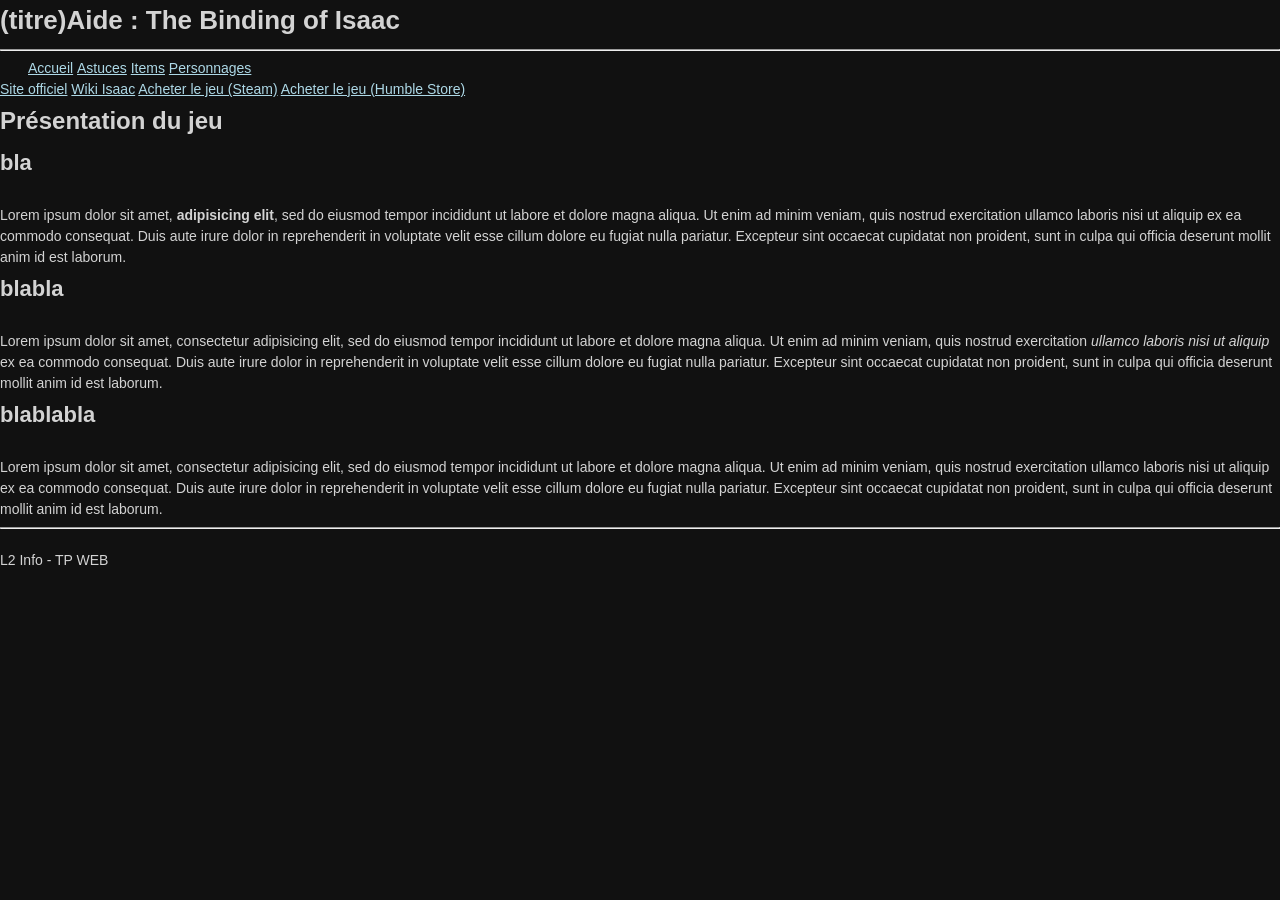
==== Web/Site_Isaac/index.html @ 97699547 "Blaba" ====
<!DOCTYPE html>
<html>
<head>
	<title>Accueil : Guide Isaac</title>
	<meta charset="UTF-8">
	<link rel="stylesheet" type="text/css" href="css/reset.css">
	<link rel="stylesheet" type="text/css" href="css/style.css">
</head>
<body>
	<header>
		<h1>(titre)Aide : The Binding of Isaac</h1>
		<!-- <img src="img/banniere.png" alt="banniere"/> à redimmensionner -->
		<hr />
	</header>
	<nav>
		<ul id="navigation">
			<li>
				<a href="index.html">Accueil</a>
			</li>
			<li>
				<a href="astuces.html">Astuces</a>
			</li>
			<li>
				<a href="items.html">Items</a>
			</li>
			<li>
				<a href="persos.html">Personnages</a>
			</li>
			<!-- Inscription -->
		</ul>		
	</nav>
	<aside>
		<!-- Mettre des liens -->
		<a href="http://bindingofisaac.com/">Site officiel</a>
		<a href="http://bindingofisaac.wikia.com/wiki/The_Binding_of_Isaac_Wiki">Wiki Isaac</a>
		<a href="https://store.steampowered.com/app/250900/">Acheter le jeu (Steam)</a>
		<a href="https://www.humblebundle.com/store/p/bindingofisaac_rebirth_storefront">Acheter le jeu (Humble Store)</a>
	</aside>
	<section>
		<h2>Présentation du jeu</h2>
		<!-- Mettre des trucs intelligents : références, créateur, principe de jeu, histoire-->
		<article>
			<h3>bla</h3>
			<p>Lorem ipsum dolor sit amet, <strong>adipisicing elit</strong>, sed do eiusmod
			tempor incididunt ut labore et dolore magna aliqua. Ut enim ad minim veniam,
			quis nostrud exercitation ullamco laboris nisi ut aliquip ex ea commodo
			consequat. Duis aute irure dolor in reprehenderit in voluptate velit esse
			cillum dolore eu fugiat nulla pariatur. Excepteur sint occaecat cupidatat non
			proident, sunt in culpa qui officia deserunt mollit anim id est laborum.</p>			
		</article>
		<article>
			<h3>blabla</h3>
			<p>Lorem ipsum dolor sit amet, consectetur adipisicing elit, sed do eiusmod
			tempor incididunt ut labore et dolore magna aliqua. Ut enim ad minim veniam,
			quis nostrud exercitation <em>ullamco laboris nisi ut aliquip</em> ex ea commodo
			consequat. Duis aute irure dolor in reprehenderit in voluptate velit esse
			cillum dolore eu fugiat nulla pariatur. Excepteur sint occaecat cupidatat non
			proident, sunt in culpa qui officia deserunt mollit anim id est laborum.</p>			
		</article>
		<article>
			<h3>blablabla</h3>
			<p>Lorem ipsum dolor sit amet, consectetur adipisicing elit, sed do eiusmod
			tempor incididunt ut labore et dolore magna aliqua. Ut enim ad minim veniam,
			quis nostrud exercitation ullamco laboris nisi ut aliquip ex ea commodo
			consequat. Duis aute irure dolor in reprehenderit in voluptate velit esse
			cillum dolore eu fugiat nulla pariatur. Excepteur sint occaecat cupidatat non
			proident, sunt in culpa qui officia deserunt mollit anim id est laborum.</p>
		</article>
	</section>
	<footer>
		<hr />
		<p>L2 Info - TP WEB</p>
	</footer>

</body>
</html>
---- Web/Site_Isaac/css/style.css ----
/* Liens */

html {
	color : lightgray;
	background-color: #111;
}

body {
	font-family: sans-serif;
}

a {
	color :lightblue;
}

a:hover {
	color : lightgreen;
}

a:visited {
	color : pink;
}

#navigation li {
	display : inline;
}

table {
	text-align: center;
	border-style:  	
}
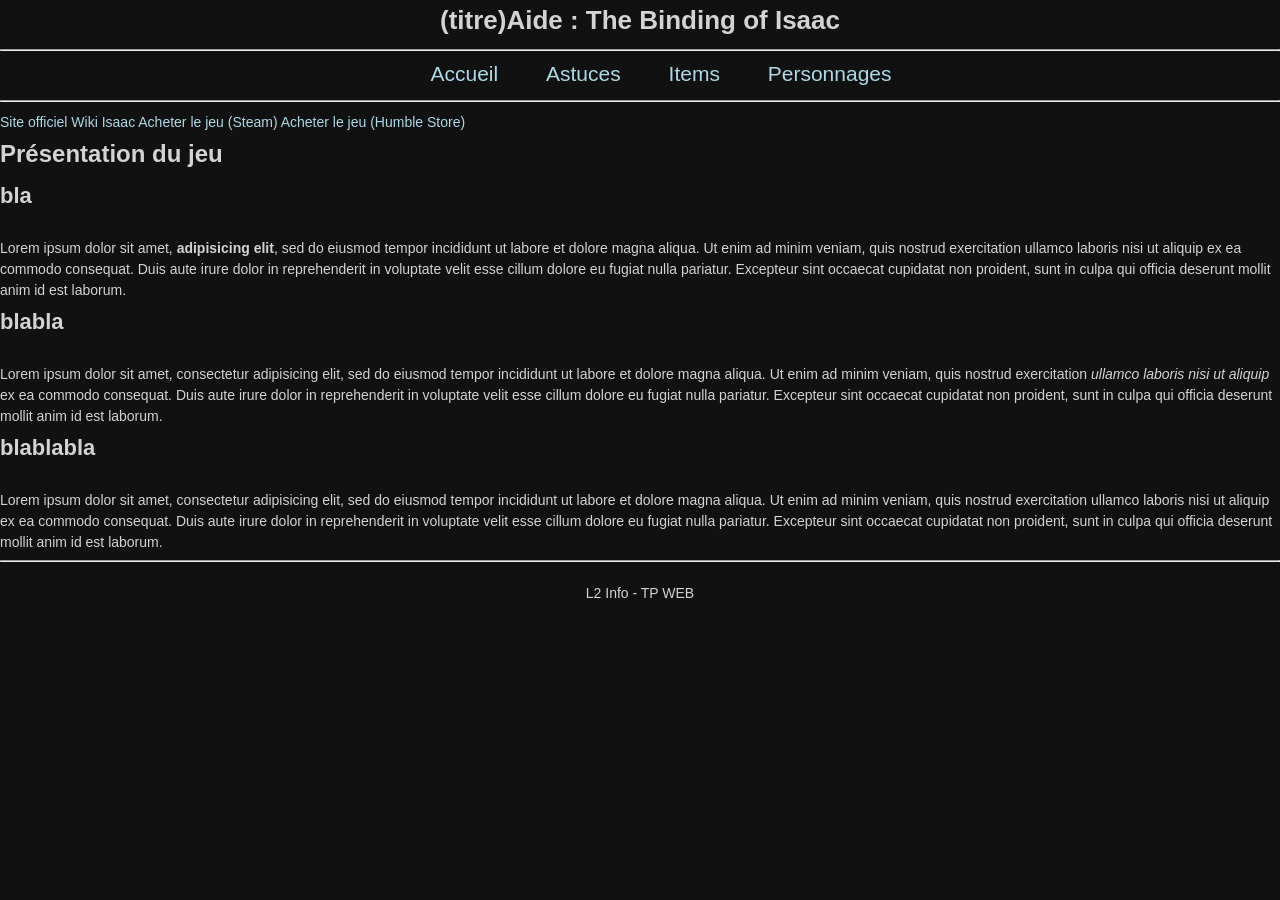
==== commit 33278785: "Ouais" ====
--- a/Web/Site_Isaac/index.html
+++ b/Web/Site_Isaac/index.html
@@ -27,7 +27,8 @@
 				<a href="persos.html">Personnages</a>
 			</li>
 			<!-- Inscription -->
-		</ul>		
+		</ul>
+		<hr/>	
 	</nav>
 	<aside>
 		<!-- Mettre des liens -->
--- a/Web/Site_Isaac/css/style.css
+++ b/Web/Site_Isaac/css/style.css
@@ -1,5 +1,3 @@
-/* Liens */
-
 html {
 	color : lightgray;
 	background-color: #111;
@@ -9,8 +7,18 @@
 	font-family: sans-serif;
 }
 
+header {
+	text-align: center;
+}
+
+nav {
+	text-align: center;
+	font-size: 150%;
+}
+
 a {
 	color :lightblue;
+	text-decoration: none;
 }
 
 a:hover {
@@ -23,9 +31,23 @@
 
 #navigation li {
 	display : inline;
+	padding: 1em;
 }
 
 table {
 	text-align: center;
-	border-style:  	
+}
+
+td {
+	padding: 1em;
+	font-size: 110%;
+}
+
+img {
+	width: 150%;
+	height: 150%;
+}
+
+footer {
+	text-align: center;
 }
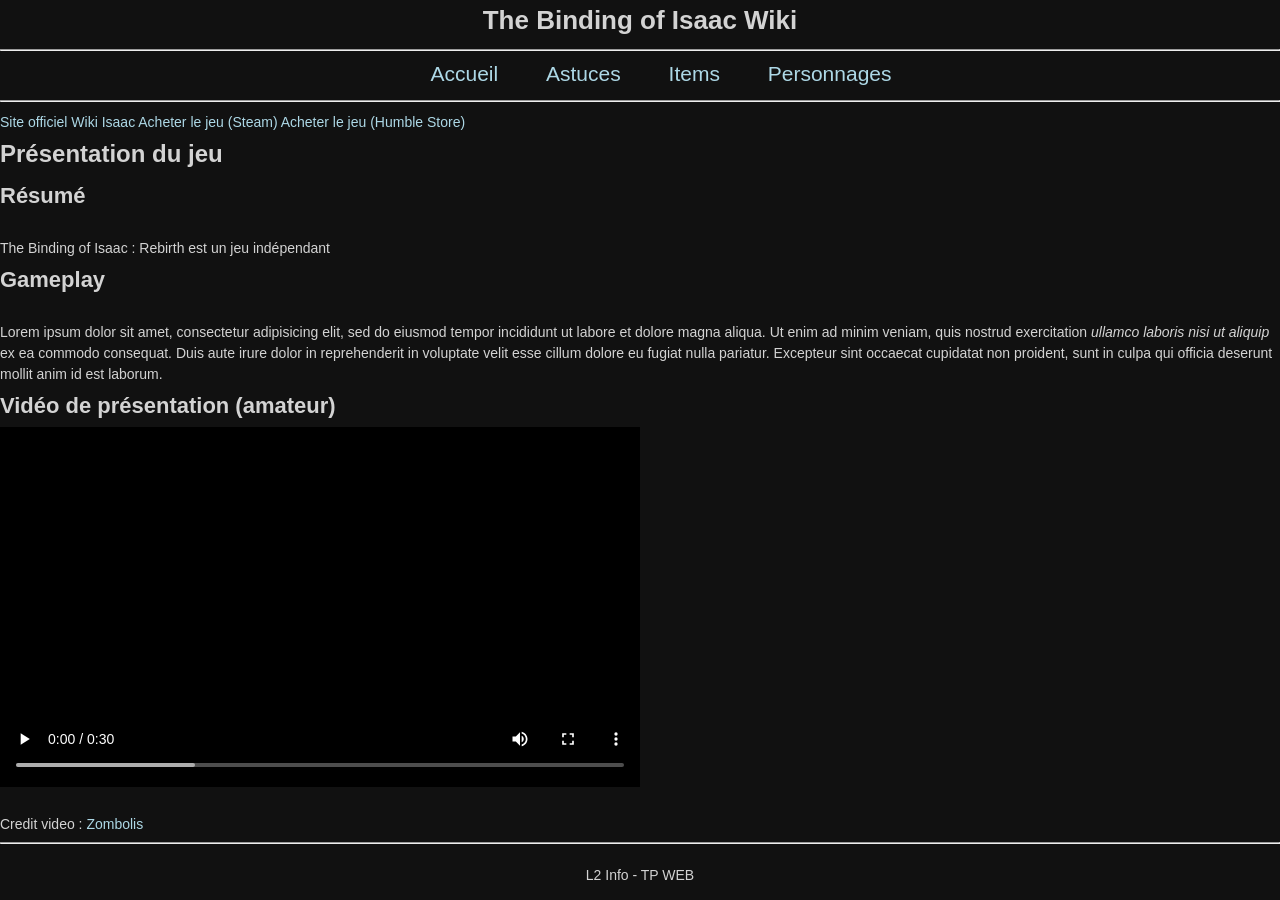
==== commit 96c6cb46: "stuff" ====
--- a/Web/Site_Isaac/index.html
+++ b/Web/Site_Isaac/index.html
@@ -5,10 +5,11 @@
 	<meta charset="UTF-8">
 	<link rel="stylesheet" type="text/css" href="css/reset.css">
 	<link rel="stylesheet" type="text/css" href="css/style.css">
+	<link rel="shortcut icon" href="img/favicon.ico"/>
 </head>
 <body>
 	<header>
-		<h1>(titre)Aide : The Binding of Isaac</h1>
+		<h1>The Binding of Isaac Wiki</h1>
 		<!-- <img src="img/banniere.png" alt="banniere"/> à redimmensionner -->
 		<hr />
 	</header>
@@ -41,16 +42,11 @@
 		<h2>Présentation du jeu</h2>
 		<!-- Mettre des trucs intelligents : références, créateur, principe de jeu, histoire-->
 		<article>
-			<h3>bla</h3>
-			<p>Lorem ipsum dolor sit amet, <strong>adipisicing elit</strong>, sed do eiusmod
-			tempor incididunt ut labore et dolore magna aliqua. Ut enim ad minim veniam,
-			quis nostrud exercitation ullamco laboris nisi ut aliquip ex ea commodo
-			consequat. Duis aute irure dolor in reprehenderit in voluptate velit esse
-			cillum dolore eu fugiat nulla pariatur. Excepteur sint occaecat cupidatat non
-			proident, sunt in culpa qui officia deserunt mollit anim id est laborum.</p>			
+			<h3>Résumé</h3>
+			<p>The Binding of Isaac : Rebirth est un jeu indépendant </p>			
 		</article>
 		<article>
-			<h3>blabla</h3>
+			<h3>Gameplay</h3>
 			<p>Lorem ipsum dolor sit amet, consectetur adipisicing elit, sed do eiusmod
 			tempor incididunt ut labore et dolore magna aliqua. Ut enim ad minim veniam,
 			quis nostrud exercitation <em>ullamco laboris nisi ut aliquip</em> ex ea commodo
@@ -59,13 +55,12 @@
 			proident, sunt in culpa qui officia deserunt mollit anim id est laborum.</p>			
 		</article>
 		<article>
-			<h3>blablabla</h3>
-			<p>Lorem ipsum dolor sit amet, consectetur adipisicing elit, sed do eiusmod
-			tempor incididunt ut labore et dolore magna aliqua. Ut enim ad minim veniam,
-			quis nostrud exercitation ullamco laboris nisi ut aliquip ex ea commodo
-			consequat. Duis aute irure dolor in reprehenderit in voluptate velit esse
-			cillum dolore eu fugiat nulla pariatur. Excepteur sint occaecat cupidatat non
-			proident, sunt in culpa qui officia deserunt mollit anim id est laborum.</p>
+			<h3>Vidéo de présentation (amateur)</h3>
+			<video width="640" height="360" controls>
+				<source src="video/video.webm" type="video/webm">
+				Your browser does not support the video tag.
+			</video> 
+			<p>Credit video : <a href="https://www.youtube.com/channel/UC02Ad3wKt5ce93yzUGAtBkA">Zombolis</a></p>
 		</article>
 	</section>
 	<footer>
--- a/Web/Site_Isaac/css/style.css
+++ b/Web/Site_Isaac/css/style.css
@@ -1,6 +1,12 @@
+@font-face {
+	font-family: Fira Sans;
+	src : "fonts/Fira/FiraSans-Regular.otf";
+}
+
 html {
 	color : lightgray;
 	background-color: #111;
+	font-family: 'Fira Sans';
 }
 
 body {
@@ -15,6 +21,14 @@
 	text-align: center;
 	font-size: 150%;
 }
+
+/*section {
+	float: left;
+}
+
+aside {
+	float: right;
+}*/
 
 a {
 	color :lightblue;
@@ -35,7 +49,9 @@
 }
 
 table {
+	margin: 1em;
 	text-align: center;
+	background-color: #222;
 }
 
 td {
@@ -43,10 +59,6 @@
 	font-size: 110%;
 }
 
-img {
-	width: 150%;
-	height: 150%;
-}
 
 footer {
 	text-align: center;
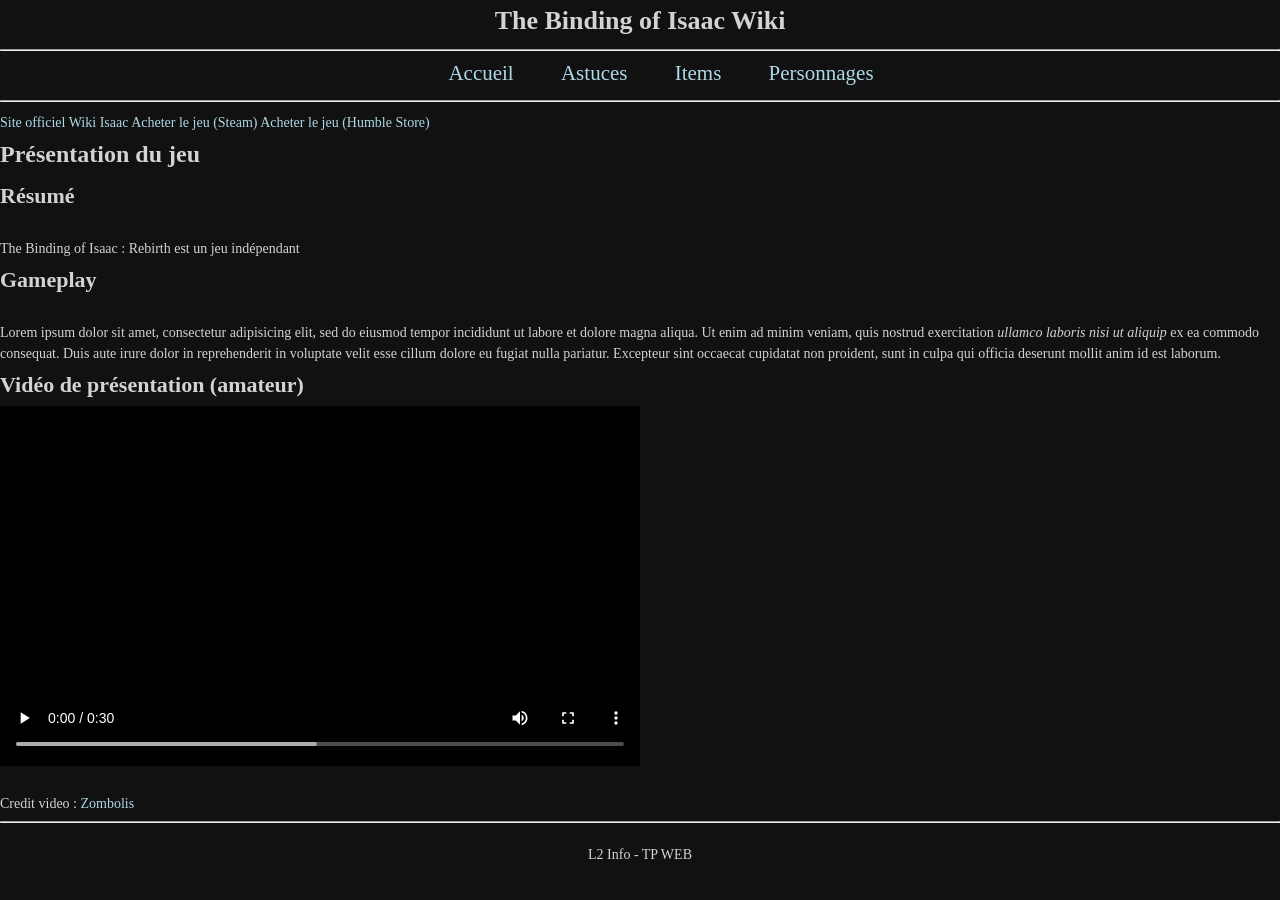
==== commit ee4f2820: "stuff" ====
--- a/Web/Site_Isaac/index.html
+++ b/Web/Site_Isaac/index.html
@@ -5,6 +5,7 @@
 	<meta charset="UTF-8">
 	<link rel="stylesheet" type="text/css" href="css/reset.css">
 	<link rel="stylesheet" type="text/css" href="css/style.css">
+	<link rel="stylesheet" type="text/css" href="fonts/fonts.css">
 	<link rel="shortcut icon" href="img/favicon.ico"/>
 </head>
 <body>
--- a/Web/Site_Isaac/css/style.css
+++ b/Web/Site_Isaac/css/style.css
@@ -1,16 +1,18 @@
 @font-face {
-	font-family: Fira Sans;
-	src : "fonts/Fira/FiraSans-Regular.otf";
+	font-family: FiraSans;
+	src : url("FiraSans.otf");
 }
 
 html {
 	color : lightgray;
 	background-color: #111;
-	font-family: 'Fira Sans';
+	font-family: FiraSans, serif;
 }
 
 body {
-	font-family: sans-serif;
+	/*font-family: sans-serif;*/
+	font-family: FiraSans, serif;
+
 }
 
 header {
--- a/Web/Site_Isaac/fonts/fonts.css
+++ b/Web/Site_Isaac/fonts/fonts.css
@@ -0,0 +1,16 @@
+/* Generated by Font Squirrel (http://www.fontsquirrel.com) on March 7, 2016 */
+
+
+
+@font-face {
+    font-family: 'fira_sansregular';
+    src: url('firasans-webfont.eot');
+    src: url('firasans-webfont.eot?#iefix') format('embedded-opentype'),
+         url('firasans-webfont.woff2') format('woff2'),
+         url('firasans-webfont.woff') format('woff'),
+         url('firasans-webfont.ttf') format('truetype'),
+         url('firasans-webfont.svg#fira_sansregular') format('svg');
+    font-weight: normal;
+    font-style: normal;
+
+}
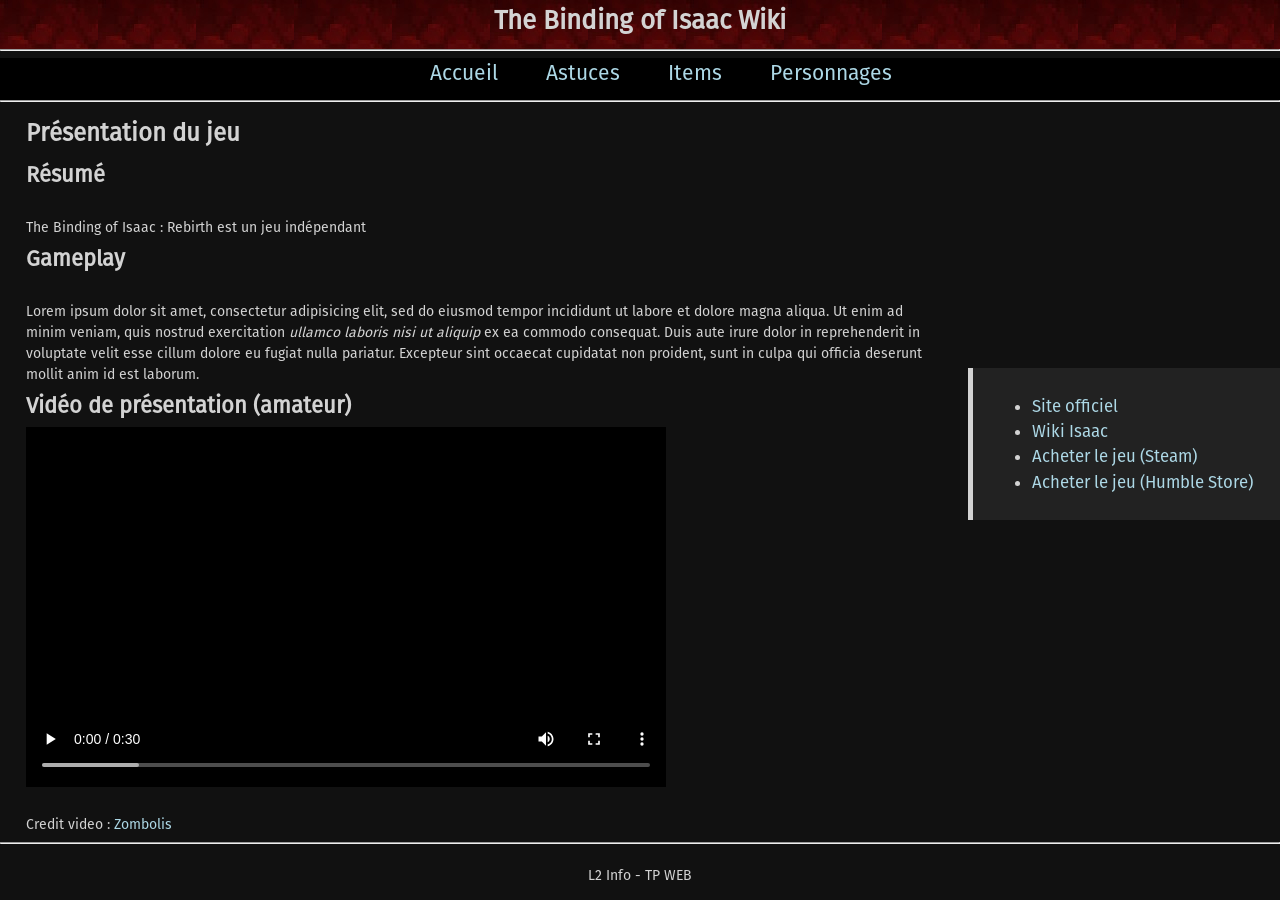
==== commit e66f0bcb: "stuff" ====
--- a/Web/Site_Isaac/index.html
+++ b/Web/Site_Isaac/index.html
@@ -34,10 +34,12 @@
 	</nav>
 	<aside>
 		<!-- Mettre des liens -->
-		<a href="http://bindingofisaac.com/">Site officiel</a>
-		<a href="http://bindingofisaac.wikia.com/wiki/The_Binding_of_Isaac_Wiki">Wiki Isaac</a>
-		<a href="https://store.steampowered.com/app/250900/">Acheter le jeu (Steam)</a>
-		<a href="https://www.humblebundle.com/store/p/bindingofisaac_rebirth_storefront">Acheter le jeu (Humble Store)</a>
+		<ul>
+			<li><a href="http://bindingofisaac.com/">Site officiel</a></li>
+			<li><a href="http://bindingofisaac.wikia.com/wiki/The_Binding_of_Isaac_Wiki">Wiki Isaac</a></li>
+			<li><a href="https://store.steampowered.com/app/250900/">Acheter le jeu (Steam)</a></li>
+			<li><a href="https://www.humblebundle.com/store/p/bindingofisaac_rebirth_storefront">Acheter le jeu (Humble Store)</a></li>
+		</ul>
 	</aside>
 	<section>
 		<h2>Présentation du jeu</h2>
--- a/Web/Site_Isaac/css/style.css
+++ b/Web/Site_Isaac/css/style.css
@@ -9,6 +9,8 @@
 	font-family: FiraSans, serif;
 }
 
+
+
 body {
 	/*font-family: sans-serif;*/
 	font-family: FiraSans, serif;
@@ -16,21 +18,35 @@
 }
 
 header {
+	 background: url("../img/fondbanniere.jpeg") repeat fixed 0% 0% transparent;
 	text-align: center;
 }
 
 nav {
 	text-align: center;
 	font-size: 150%;
+	background-color: #000000;
 }
 
-/*section {
-	float: left;
+section {
+	/*float: left;*/
+	margin-left: 2%;
+	width: 70%;
+	height: 70%;
 }
 
 aside {
 	float: right;
-}*/
+	width: 20%;
+	height: 20%;
+	margin-top: 20%;
+	/*margin-left: 80%;*/
+	background-color: #222;
+	padding: 2%;
+	/*position: fixed;*/
+	border-left: thick solid lightgray;
+	font-size: 120%;
+}
 
 a {
 	color :lightblue;
@@ -64,4 +80,5 @@
 
 footer {
 	text-align: center;
+	float: 
 }
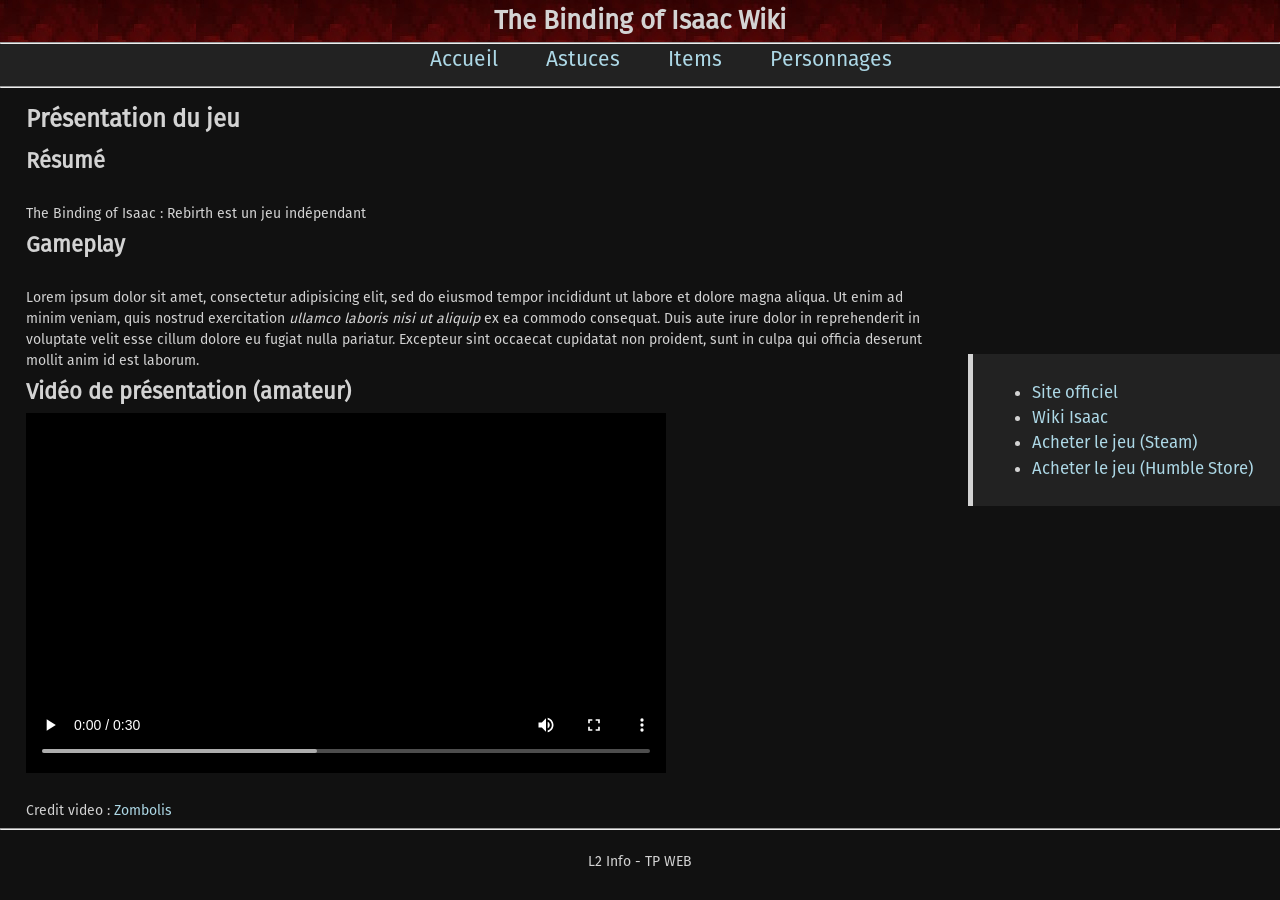
==== commit a6cff70a: "stuff" ====
--- a/Web/Site_Isaac/index.html
+++ b/Web/Site_Isaac/index.html
@@ -11,8 +11,7 @@
 <body>
 	<header>
 		<h1>The Binding of Isaac Wiki</h1>
-		<!-- <img src="img/banniere.png" alt="banniere"/> à redimmensionner -->
-		<hr />
+		<hr class="head" />
 	</header>
 	<nav>
 		<ul id="navigation">
--- a/Web/Site_Isaac/css/style.css
+++ b/Web/Site_Isaac/css/style.css
@@ -9,8 +9,6 @@
 	font-family: FiraSans, serif;
 }
 
-
-
 body {
 	/*font-family: sans-serif;*/
 	font-family: FiraSans, serif;
@@ -18,14 +16,18 @@
 }
 
 header {
-	 background: url("../img/fondbanniere.jpeg") repeat fixed 0% 0% transparent;
+	background: url("../img/fondbanniere.jpeg") repeat fixed 0% 0% transparent;
 	text-align: center;
 }
 
+hr.head {
+	margin: 0;
+}
 nav {
+	margin-top: 0;
 	text-align: center;
 	font-size: 150%;
-	background-color: #000000;
+	background-color: #222;
 }
 
 section {
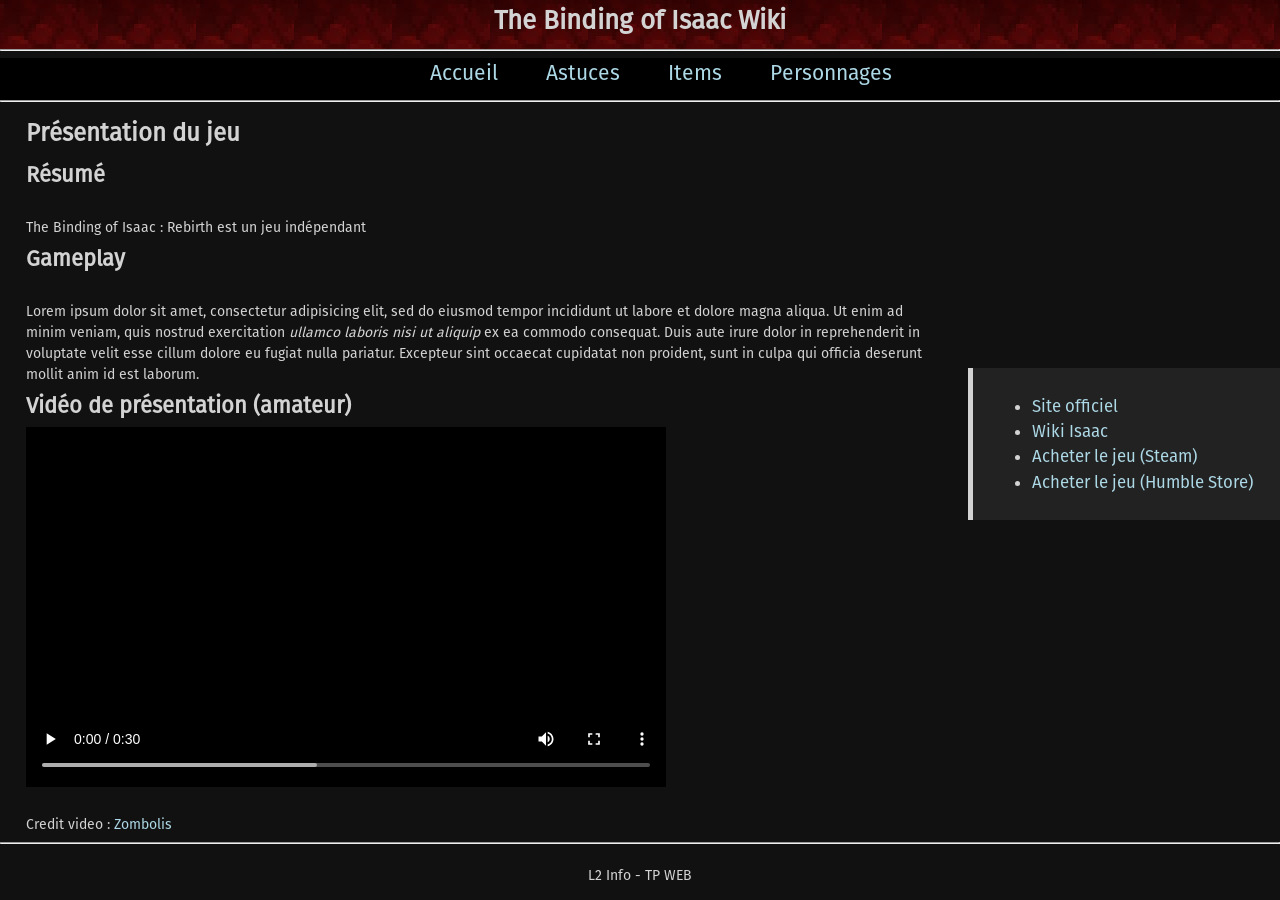
==== commit 7d9aac4e: "Merge remote-tracking branch 'origin/master' # Conflicts: #	Web/Site_Isaac/css/style.css" ====
--- a/Web/Site_Isaac/index.html
+++ b/Web/Site_Isaac/index.html
@@ -11,7 +11,8 @@
 <body>
 	<header>
 		<h1>The Binding of Isaac Wiki</h1>
-		<hr class="head" />
+		<!-- <img src="img/banniere.png" alt="banniere"/> à redimmensionner -->
+		<hr />
 	</header>
 	<nav>
 		<ul id="navigation">
--- a/Web/Site_Isaac/css/style.css
+++ b/Web/Site_Isaac/css/style.css
@@ -9,6 +9,8 @@
 	font-family: FiraSans, serif;
 }
 
+
+
 body {
 	/*font-family: sans-serif;*/
 	font-family: FiraSans, serif;
@@ -16,18 +18,14 @@
 }
 
 header {
-	background: url("../img/fondbanniere.jpeg") repeat fixed 0% 0% transparent;
+	 background: url("../img/fondbanniere.jpeg") repeat fixed 0% 0% transparent;
 	text-align: center;
 }
 
-hr.head {
-	margin: 0;
-}
 nav {
-	margin-top: 0;
 	text-align: center;
 	font-size: 150%;
-	background-color: #222;
+	background-color: #000000;
 }
 
 section {
@@ -82,5 +80,18 @@
 
 footer {
 	text-align: center;
+<<<<<<< HEAD
+}
+
+.galerie {
+	display: inline;
+}
+.galerie img {
+	display: inline-block;
+	width: 3em;
+	image-rendering: pixelated;
+
+=======
 	float: 
+>>>>>>> origin/master
 }
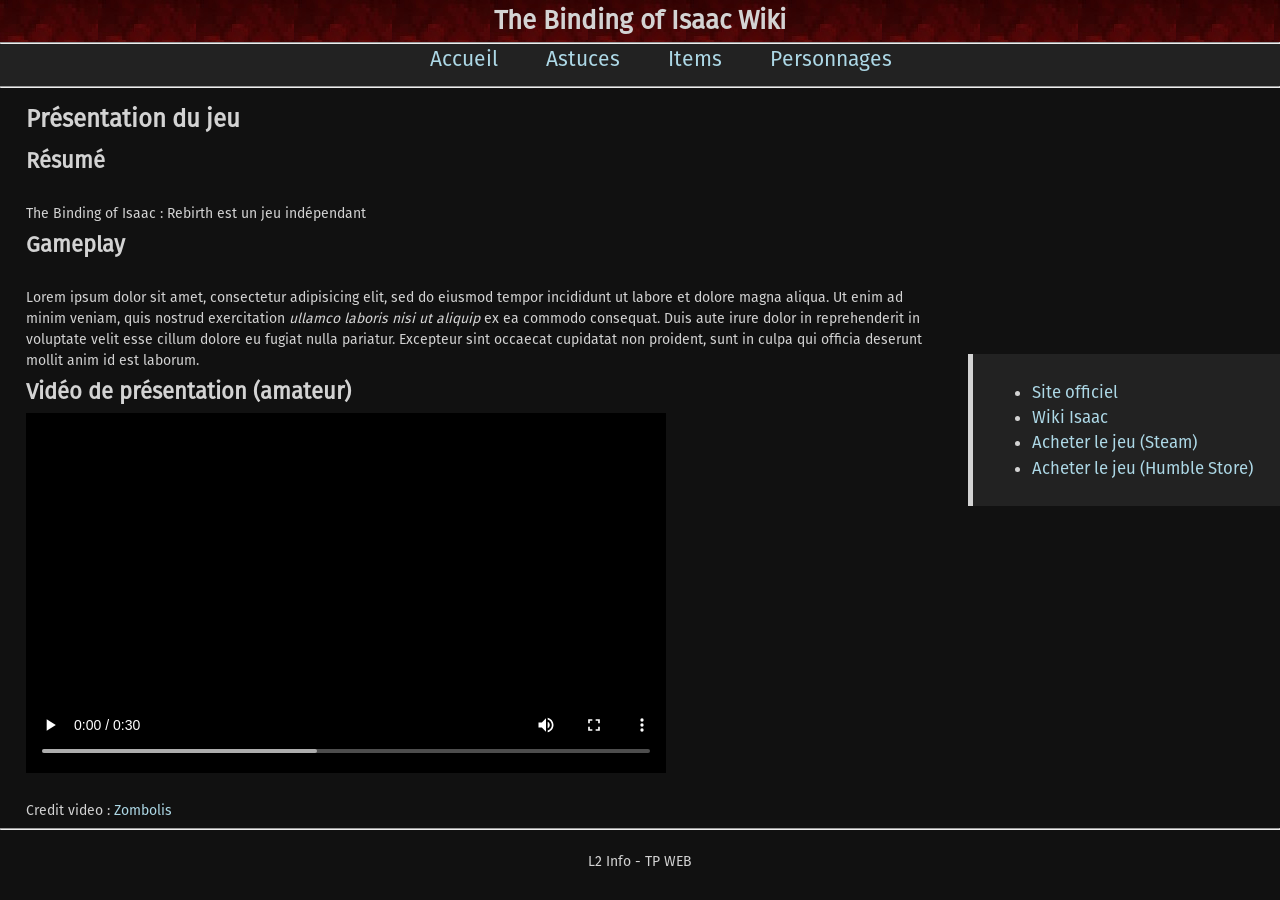
==== commit d635b261: "Merge branch 'master' of https://github.com/BeauPitt/L2_Info" ====
--- a/Web/Site_Isaac/index.html
+++ b/Web/Site_Isaac/index.html
@@ -11,8 +11,7 @@
 <body>
 	<header>
 		<h1>The Binding of Isaac Wiki</h1>
-		<!-- <img src="img/banniere.png" alt="banniere"/> à redimmensionner -->
-		<hr />
+		<hr class="head" />
 	</header>
 	<nav>
 		<ul id="navigation">
--- a/Web/Site_Isaac/css/style.css
+++ b/Web/Site_Isaac/css/style.css
@@ -9,8 +9,6 @@
 	font-family: FiraSans, serif;
 }
 
-
-
 body {
 	/*font-family: sans-serif;*/
 	font-family: FiraSans, serif;
@@ -18,14 +16,18 @@
 }
 
 header {
-	 background: url("../img/fondbanniere.jpeg") repeat fixed 0% 0% transparent;
+	background: url("../img/fondbanniere.jpeg") repeat fixed 0% 0% transparent;
 	text-align: center;
 }
 
+hr.head {
+	margin: 0;
+}
 nav {
+	margin-top: 0;
 	text-align: center;
 	font-size: 150%;
-	background-color: #000000;
+	background-color: #222;
 }
 
 section {
